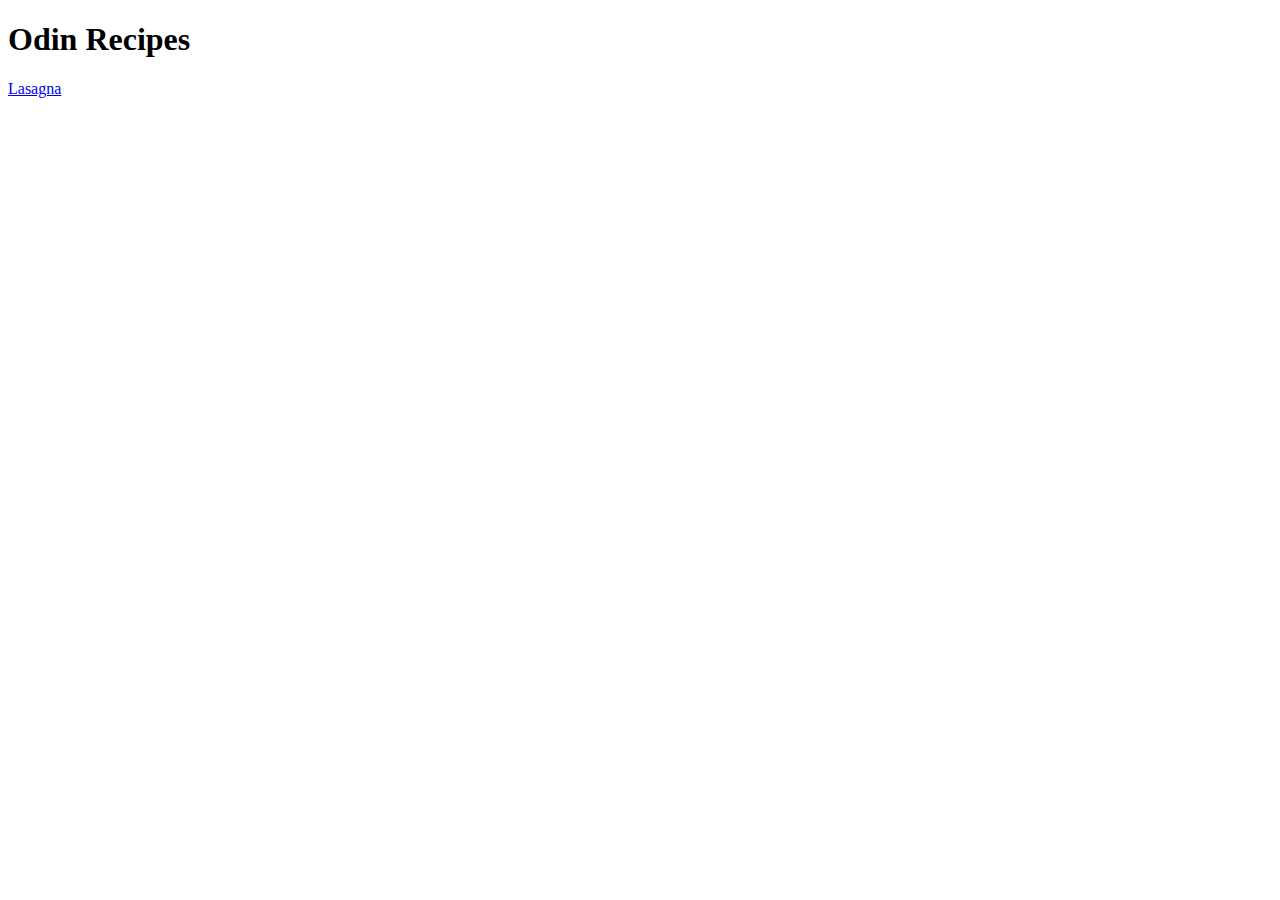
==== index.html @ 4a0d177c "Add a page for lasagna recipe and link it in index" ====
<!DOCTYPE html>
<html lang="en">
    <head>
        <meta charset="utf-8">
        <title>Project: recipes</title>
    </head>
    <body>
        <h1>Odin Recipes</h1>
        <a href="recipes/lasagna.html">Lasagna</a>
    </body>
</html>
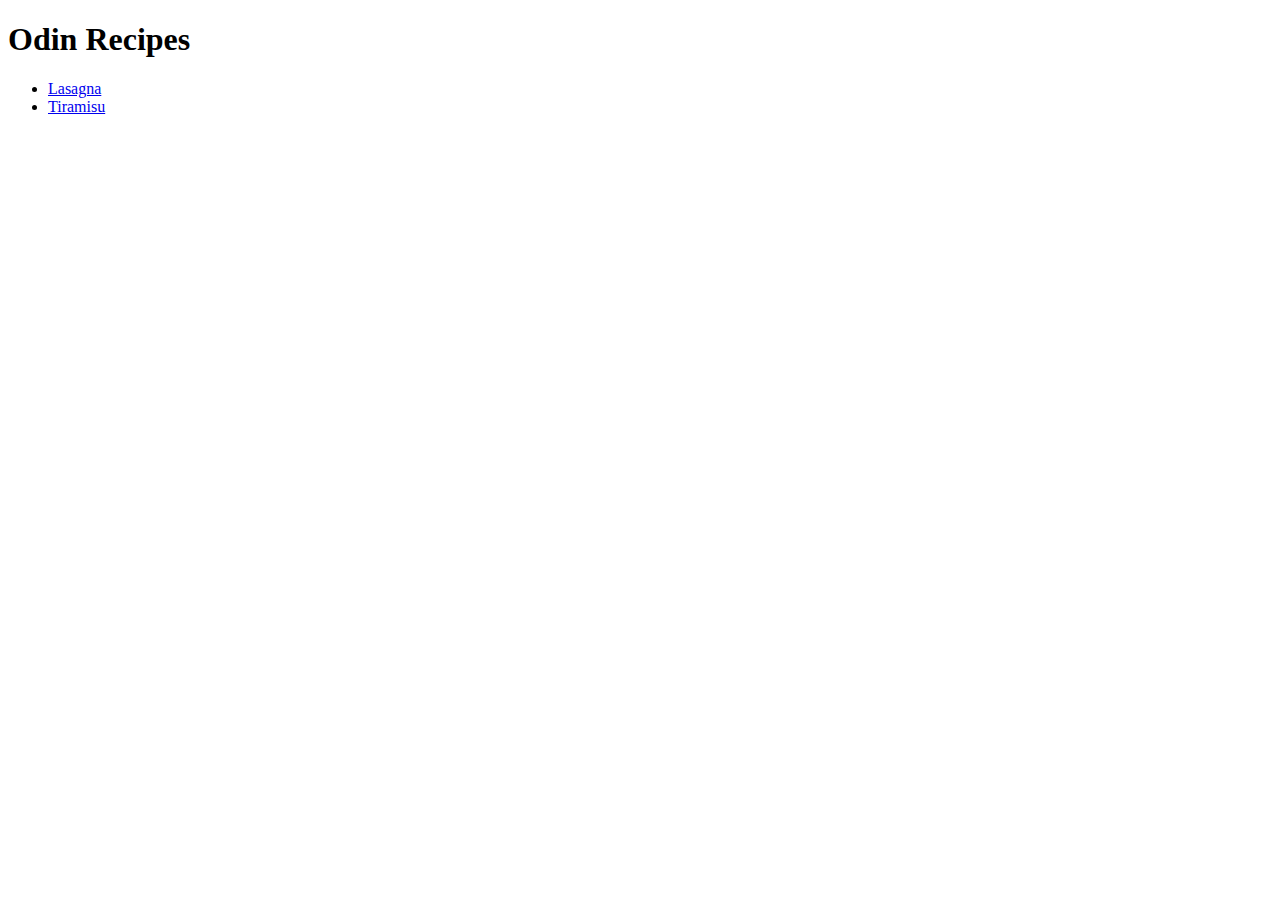
==== commit 131265e1: "Add completed tiramisu.html and a link to it" ====
--- a/index.html
+++ b/index.html
@@ -6,6 +6,9 @@
     </head>
     <body>
         <h1>Odin Recipes</h1>
-        <a href="recipes/lasagna.html">Lasagna</a>
+        <ul>
+            <li><a href="recipes/lasagna.html">Lasagna</a></li>
+            <li><a href="recipes/tiramisu.html">Tiramisu</a></li>
+        </ul>
     </body>
 </html>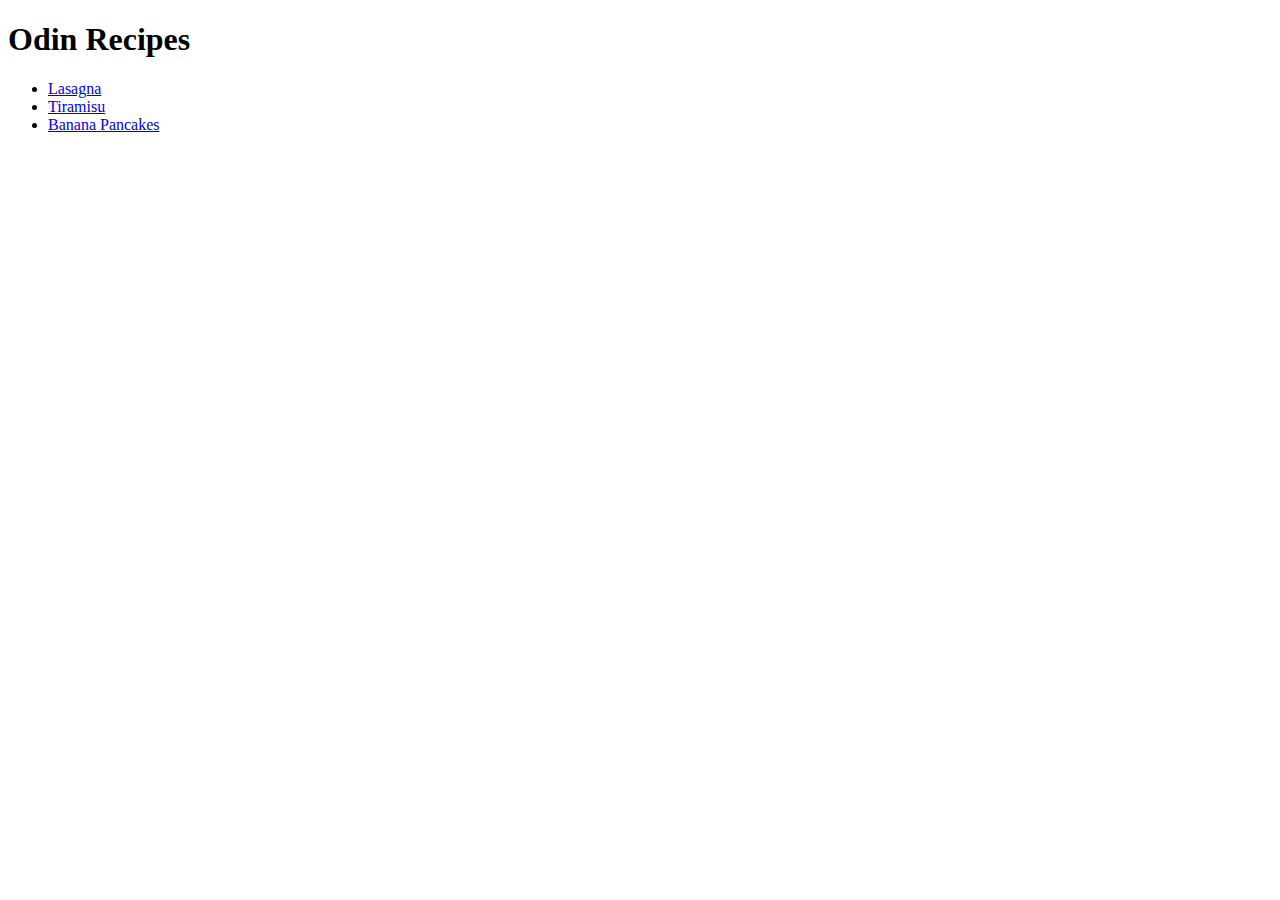
==== commit d3b91a7d: "Complete pancakes.html, add links to index.html" ====
--- a/index.html
+++ b/index.html
@@ -9,6 +9,7 @@
         <ul>
             <li><a href="recipes/lasagna.html">Lasagna</a></li>
             <li><a href="recipes/tiramisu.html">Tiramisu</a></li>
+            <li><a href="recipes/pancakes.html">Banana Pancakes</a></li>
         </ul>
     </body>
 </html>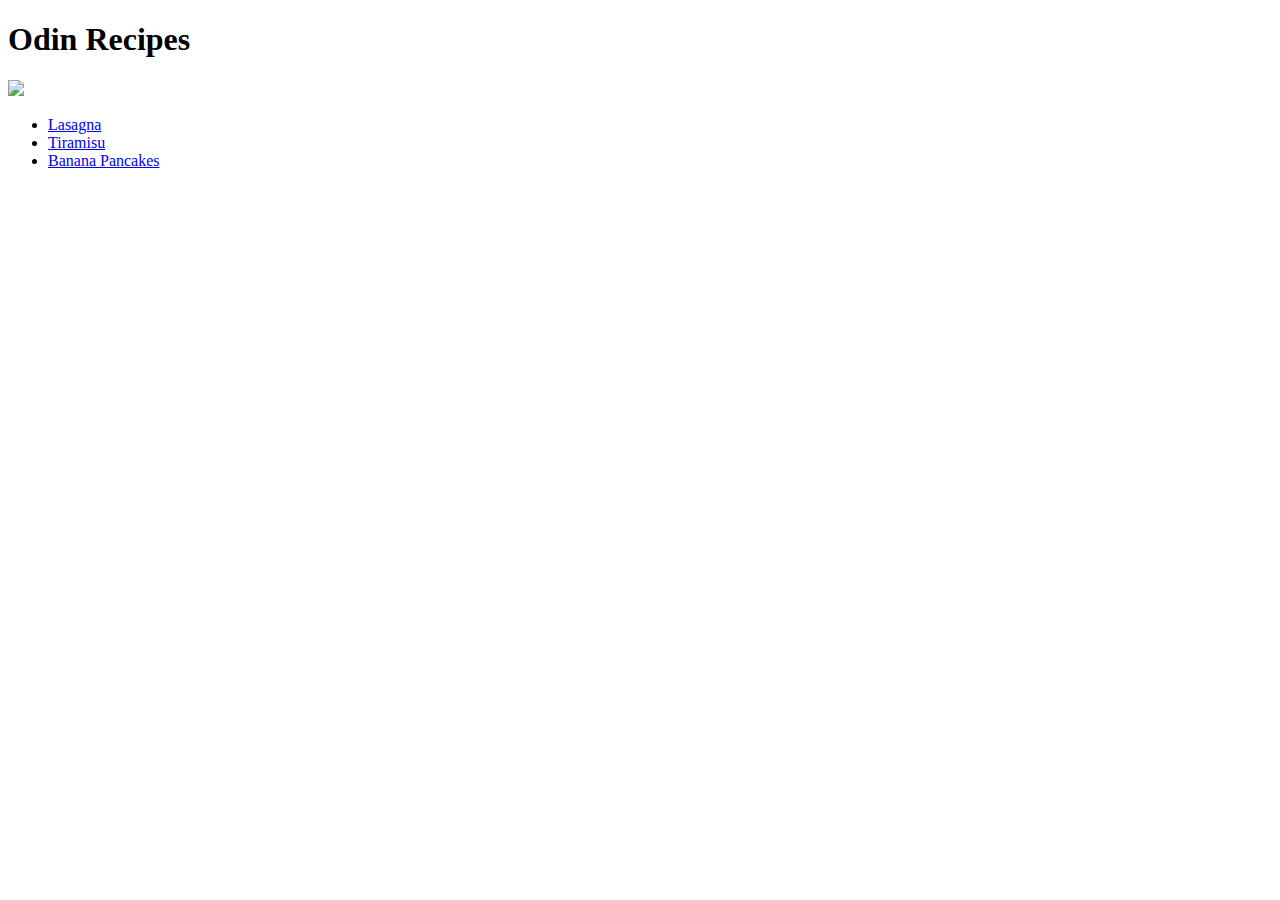
==== commit f1c898f5: "Add a chef image onto index.html" ====
--- a/index.html
+++ b/index.html
@@ -6,6 +6,7 @@
     </head>
     <body>
         <h1>Odin Recipes</h1>
+        <img src="https://www.kino-teatr.ru/art/4697/64072.jpg">
         <ul>
             <li><a href="recipes/lasagna.html">Lasagna</a></li>
             <li><a href="recipes/tiramisu.html">Tiramisu</a></li>
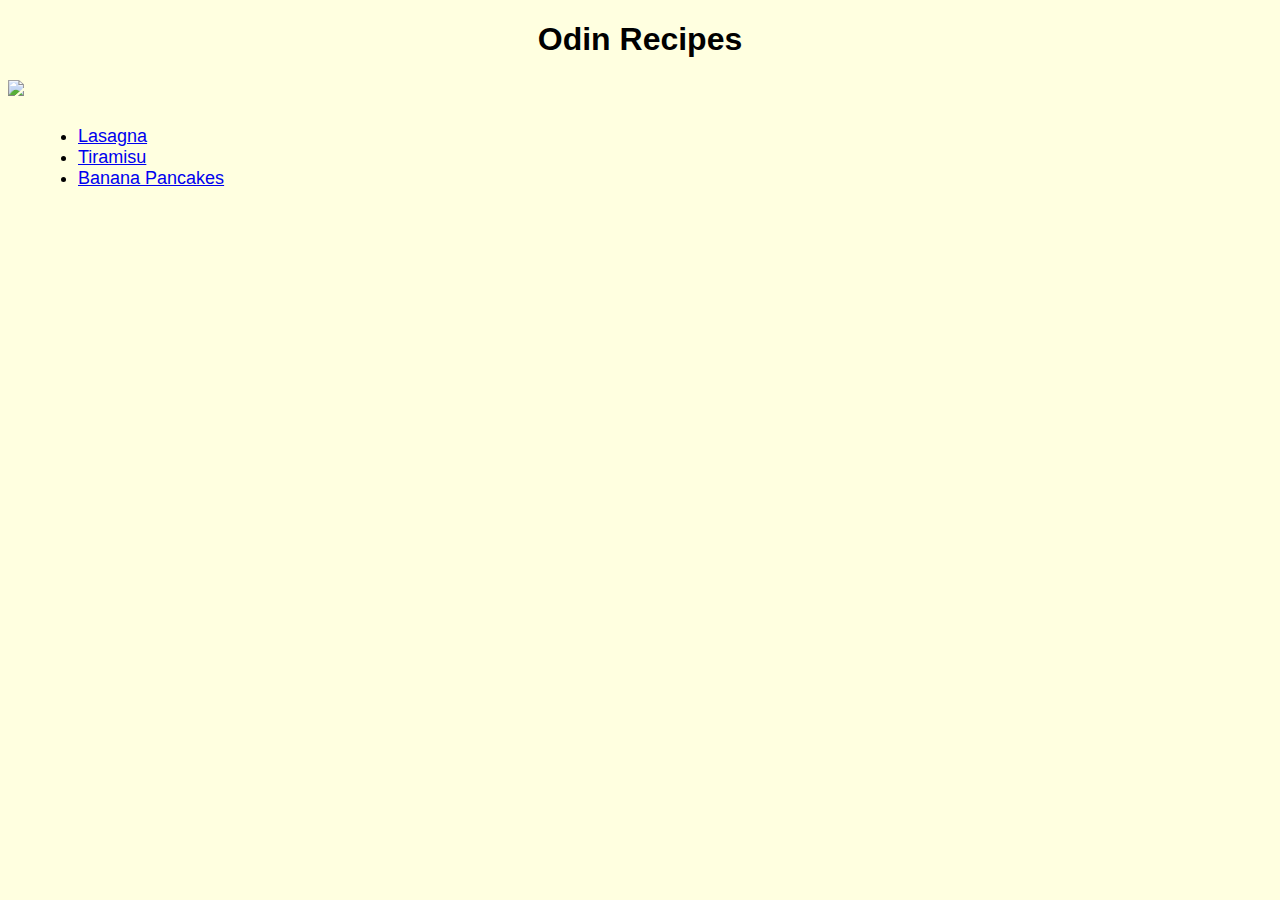
==== commit abc1f11d: "Add styles for many elements" ====
--- a/index.html
+++ b/index.html
@@ -3,14 +3,15 @@
     <head>
         <meta charset="utf-8">
         <title>Project: recipes</title>
+        <link rel="stylesheet" href="styles/styles.css">
     </head>
     <body>
         <h1>Odin Recipes</h1>
-        <img src="https://www.kino-teatr.ru/art/4697/64072.jpg">
-        <ul>
-            <li><a href="recipes/lasagna.html">Lasagna</a></li>
-            <li><a href="recipes/tiramisu.html">Tiramisu</a></li>
-            <li><a href="recipes/pancakes.html">Banana Pancakes</a></li>
+        <img class="defaultImage" src="https://www.kino-teatr.ru/art/4697/64072.jpg">
+        <ul class="mainList">
+            <li><a class="mainLink" href="recipes/lasagna.html">Lasagna</a></li>
+            <li><a class="mainLink" href="recipes/tiramisu.html">Tiramisu</a></li>
+            <li><a class="mainLink" href="recipes/pancakes.html">Banana Pancakes</a></li>
         </ul>
     </body>
 </html>--- a/styles/styles.css
+++ b/styles/styles.css
@@ -0,0 +1,38 @@
+*{
+    background-color: lightyellow;
+    font-family: Helvetica, "Times New Roman", sans-serif;
+}
+
+h1{
+    text-align: center;
+}
+ul{
+    margin-left: 30px;
+}
+ol{
+    margin-left: 30px;
+}
+
+.defaultImage{
+    display: block;
+    margin: auto;
+}
+.backlink{
+    display: block;
+    margin-top: 30px;
+}
+.description{
+    margin-left: 30px;
+}
+.mainList{
+    display: block;
+    margin-top: 30px;
+    font-size: large;
+    color: black;
+}
+.mainLink{
+    text-decoration: underline;
+}
+.mainLink:visited{
+    color: black;
+}
